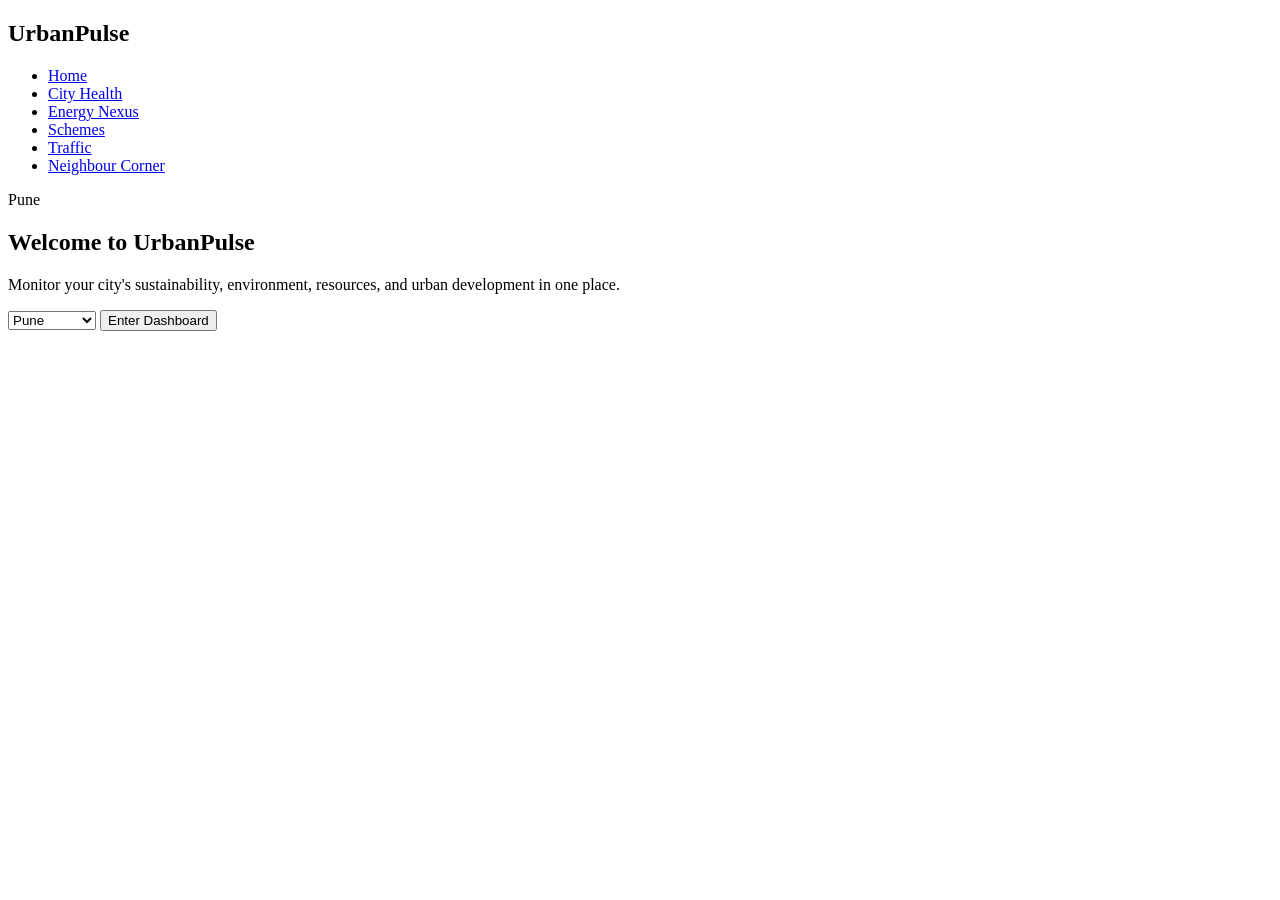
==== index.html @ 72255a01 "Add files via upload" ====
<!DOCTYPE html>
<html lang="en">

<head>
<meta charset="UTF-8">
<meta name="viewport" content="width=device-width, initial-scale=1.0">

<title>UrbanPulse</title>

<link rel="stylesheet" href="css/style.css">

</head>

<body>

<nav class="navbar">

<h1 class="logo">UrbanPulse</h1>

<ul class="nav-links">
<li><a href="index.html">Home</a></li>
<li><a href="city-health.html">City Health</a></li>
<li><a href="energy-nexus.html">Energy Nexus</a></li>
<li><a href="schemes.html">Schemes</a></li>
<li><a href="traffic.html">Traffic</a></li>
<li><a href="neighbour.html">Neighbour Corner</a></li>
</ul>
<div class="city-display">
Pune
</div>
</nav>

<div class="conatiner">
<section class="hero">

<div class="hero-content">

<h1>Welcome to UrbanPulse</h1>

<p>
Monitor your city's sustainability, environment,
resources, and urban development in one place.
</p>

<select id="citySelect">

<option>Pune</option>
<option>Mumbai</option>
<option>Delhi</option>
<option>Bangalore</option>
<option>Hyderabad</option>
<option>Chennai</option>

</select>

<button onclick="enterCity()">Enter Dashboard</button>

</div>

</section>
</div>
<script src="js/main.js"></script>

</body>
</html>
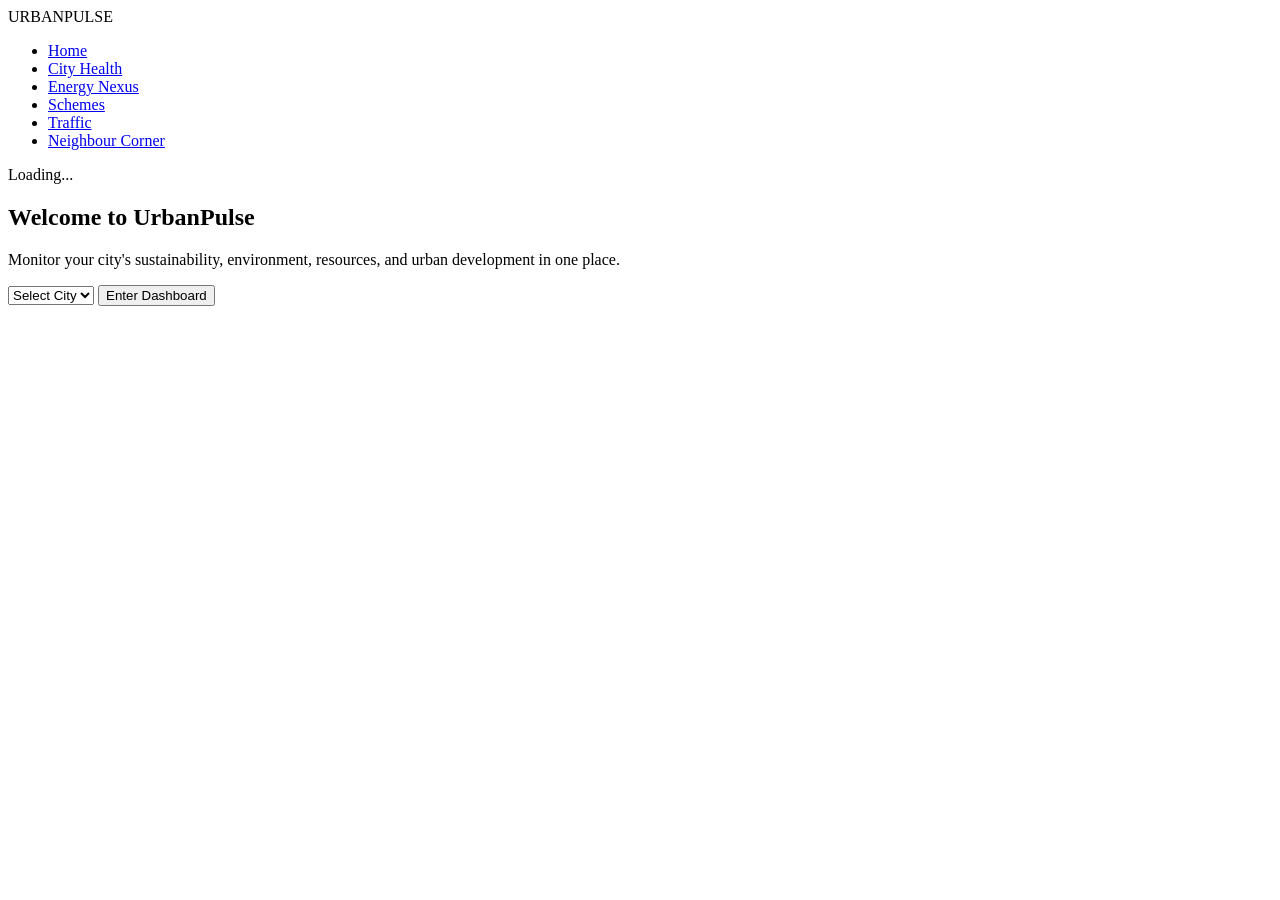
==== commit 72b96ddb: "Refactor index.html structure and update content" ====
--- a/index.html
+++ b/index.html
@@ -15,7 +15,10 @@
 
 <nav class="navbar">
 
-<h1 class="logo">UrbanPulse</h1>
+
+<div class="logo">
+URBAN<span>PULSE</span>
+</div>
 
 <ul class="nav-links">
 <li><a href="index.html">Home</a></li>
@@ -25,8 +28,8 @@
 <li><a href="traffic.html">Traffic</a></li>
 <li><a href="neighbour.html">Neighbour Corner</a></li>
 </ul>
-<div class="city-display">
-Pune
+<div class="city-display" id="navCityName">
+    Loading...
 </div>
 </nav>
 
@@ -43,13 +46,11 @@
 </p>
 
 <select id="citySelect">
-
+<option value="">Select City</option>
 <option>Pune</option>
 <option>Mumbai</option>
 <option>Delhi</option>
 <option>Bangalore</option>
-<option>Hyderabad</option>
-<option>Chennai</option>
 
 </select>
 
@@ -61,5 +62,6 @@
 </div>
 <script src="js/main.js"></script>
 
+
 </body>
-</html>+</html>
